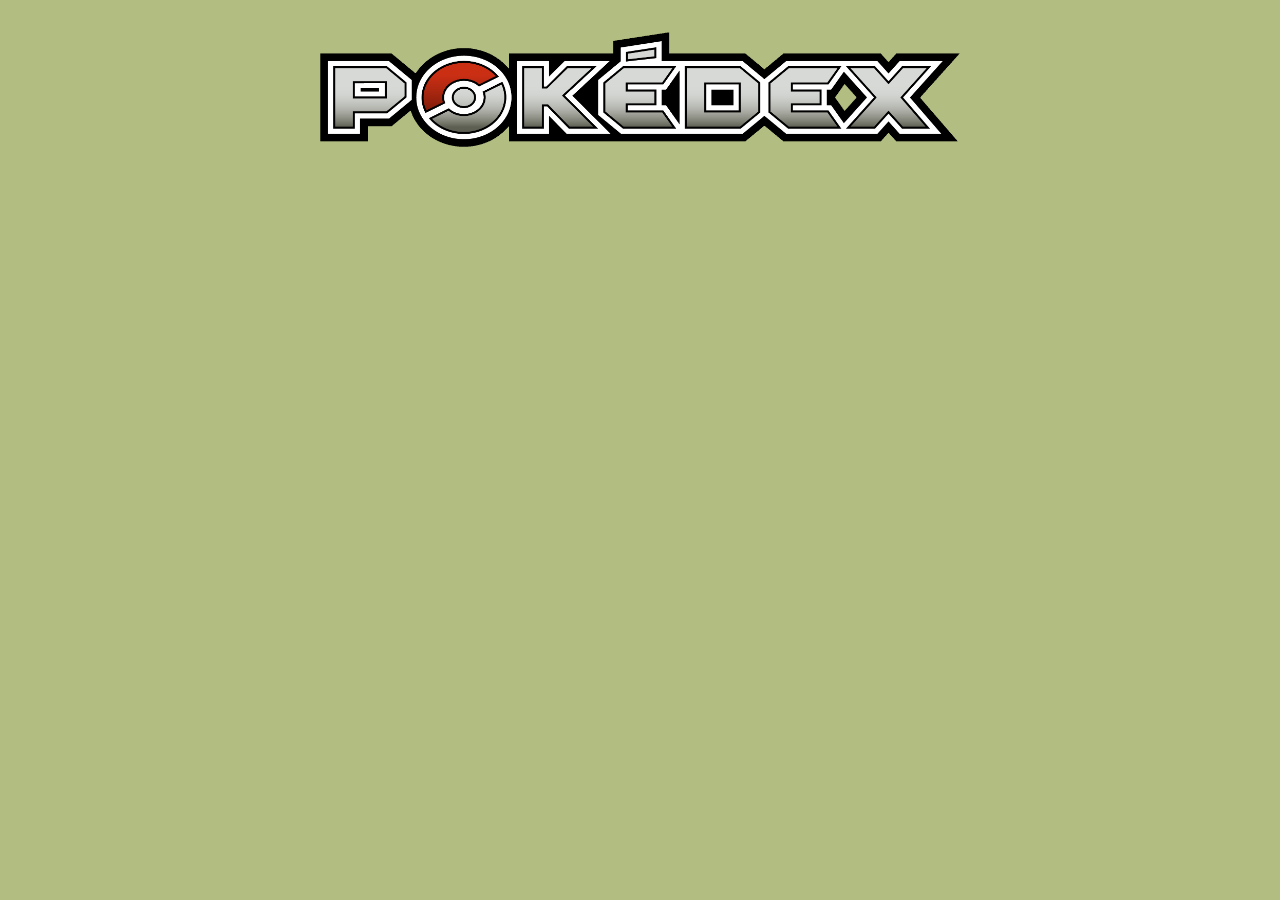
==== pokedex/pages/details.html @ c6c13c46 "Add files via upload" ====
<!DOCTYPE html>
<html lang="en">
  <head>
    <meta charset="UTF-8" />
    <meta http-equiv="X-UA-Compatible" content="IE=edge" />
    <meta name="viewport" content="width=device-width, initial-scale=1.0" />
    <title>Lecture</title>
    <script defer src="../js/details.js"></script>
    <link rel="stylesheet" href="../css/style.css" />
    <link rel="stylesheet" href="../css/details.css" />
  </head>
  <body>
    <main>
      <div class="img-container">
        <img class="logo-img" src="../img/pokedex.png" alt="Pokemon" />
      </div>

      <div class="container"></div>
    </main>
  </body>
</html>
---- pokedex/css/style.css ----
* {
  box-sizing: border-box;
}

body {
  margin: 0;
  background-color: rgb(178, 190, 129);
  color: rgb(35, 8, 8);
  font-family: "Chakra Petch", sans-serif;
}

.container {
  display: grid;
  gap: 1rem;
  grid-template-columns: 1fr 1fr 1fr;
  grid-template-rows: 1fr 1fr 1fr;
  justify-items: center;
}

.card {
  background-image: linear-gradient(rgb(181, 191, 255), rgb(255, 255, 255));
  width: 200px;
  display: flex;
  justify-content: center;
  flex-direction: column;
  border-radius: 10px;
  text-decoration: none;
  color: black;
}

.card:hover {
  background-color: aqua;
  transform: scale(1);
}

.card-title,
.card-subtitle {
  margin: 0 auto;
  margin-bottom: 1.5rem;
}

.logo-img {
  width: 50vw;
  margin: 2rem 0 0 0;
}
.img-container {
  display: flex;
  justify-content: center;
}

.lilla {
  background-image: linear-gradient(rgb(52, 2, 52), rgb(255, 255, 255));
}

.loader {
  animation: 3s loading infinite linear;
  display: flex;
  justify-content: center;
  visibility: hidden;
  margin: 0;
}

.loader img {
  width: 100px;
  object-fit: cover;
}

/* .hide {
  display: none;
} */

.show {
  visibility: visible;
  margin: 3rem;
}
/* .hidden {
  visibility: hidden;
} */

@keyframes loading {
  from {
    transform: rotate(0deg);
  }
  to {
    transform: rotate(360deg);
  }
}
---- pokedex/css/details.css ----
.container {
  display: flex;
  justify-content: center;
  margin: 10%;
  transform: scale(1.3);
}
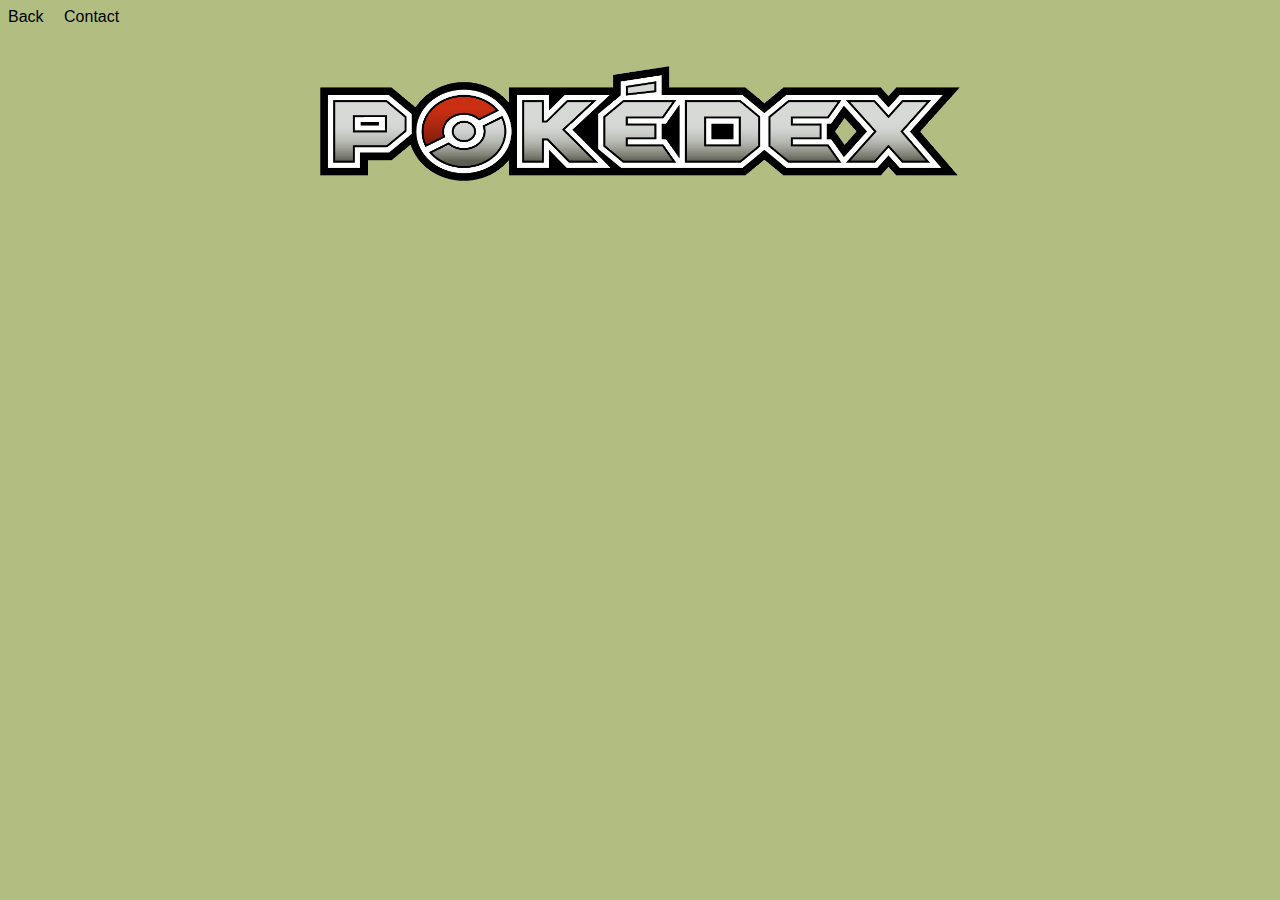
==== commit 5d88ceeb: "added contact page" ====
--- a/pokedex/pages/details.html
+++ b/pokedex/pages/details.html
@@ -10,6 +10,8 @@
     <link rel="stylesheet" href="../css/details.css" />
   </head>
   <body>
+    <a class="link" href="../index.html">Back</a>
+    <a class="link" href="./contact.html">Contact</a>
     <main>
       <div class="img-container">
         <img class="logo-img" src="../img/pokedex.png" alt="Pokemon" />
--- a/pokedex/css/style.css
+++ b/pokedex/css/style.css
@@ -9,16 +9,8 @@
   font-family: "Chakra Petch", sans-serif;
 }
 
-.container {
-  display: grid;
-  gap: 1rem;
-  grid-template-columns: 1fr 1fr 1fr;
-  grid-template-rows: 1fr 1fr 1fr;
-  justify-items: center;
-}
-
 .card {
-  background-image: linear-gradient(rgb(181, 191, 255), rgb(255, 255, 255));
+  background-color: white;
   width: 200px;
   display: flex;
   justify-content: center;
@@ -26,11 +18,8 @@
   border-radius: 10px;
   text-decoration: none;
   color: black;
-}
-
-.card:hover {
-  background-color: aqua;
-  transform: scale(1);
+  transition: 0.5s;
+  border: solid black 1px;
 }
 
 .card-title,
@@ -48,10 +37,6 @@
   justify-content: center;
 }
 
-.lilla {
-  background-image: linear-gradient(rgb(52, 2, 52), rgb(255, 255, 255));
-}
-
 .loader {
   animation: 3s loading infinite linear;
   display: flex;
@@ -65,17 +50,10 @@
   object-fit: cover;
 }
 
-/* .hide {
-  display: none;
-} */
-
 .show {
   visibility: visible;
   margin: 3rem;
 }
-/* .hidden {
-  visibility: hidden;
-} */
 
 @keyframes loading {
   from {
@@ -85,3 +63,57 @@
     transform: rotate(360deg);
   }
 }
+
+.link {
+  text-decoration: none;
+  color: black;
+  font-size: 1rem;
+  display: flex;
+  margin: 0.5rem;
+  display: inline-block;
+}
+
+.grass {
+  background-image: linear-gradient(rgb(65, 200, 72), rgb(255, 255, 255));
+}
+
+.fire {
+  background-image: linear-gradient(rgb(255, 69, 69), rgb(255, 255, 255));
+}
+
+.water,
+.ice {
+  background-image: linear-gradient(rgb(100, 120, 255), rgb(255, 255, 255));
+}
+
+.bug,
+.ghost,
+.poison {
+  background-image: linear-gradient(rgb(162, 80, 255), rgb(255, 255, 255));
+}
+
+.normal {
+  background-image: linear-gradient(rgb(238, 252, 169), rgb(255, 255, 255));
+}
+
+.electric,
+.psychic {
+  background-image: linear-gradient(rgb(255, 252, 66), rgb(255, 255, 255));
+}
+
+.ground,
+.rock {
+  background-image: linear-gradient(rgb(106, 74, 48), rgb(255, 255, 255));
+}
+
+.fairy {
+  background-image: linear-gradient(rgb(253, 164, 164), rgb(255, 255, 255));
+}
+
+.fighting {
+  background-image: linear-gradient(rgb(222, 168, 82), rgb(255, 255, 255));
+}
+
+.dragon {
+  background-image: linear-gradient(rgb(235, 189, 115), rgb(255, 255, 255));
+}
